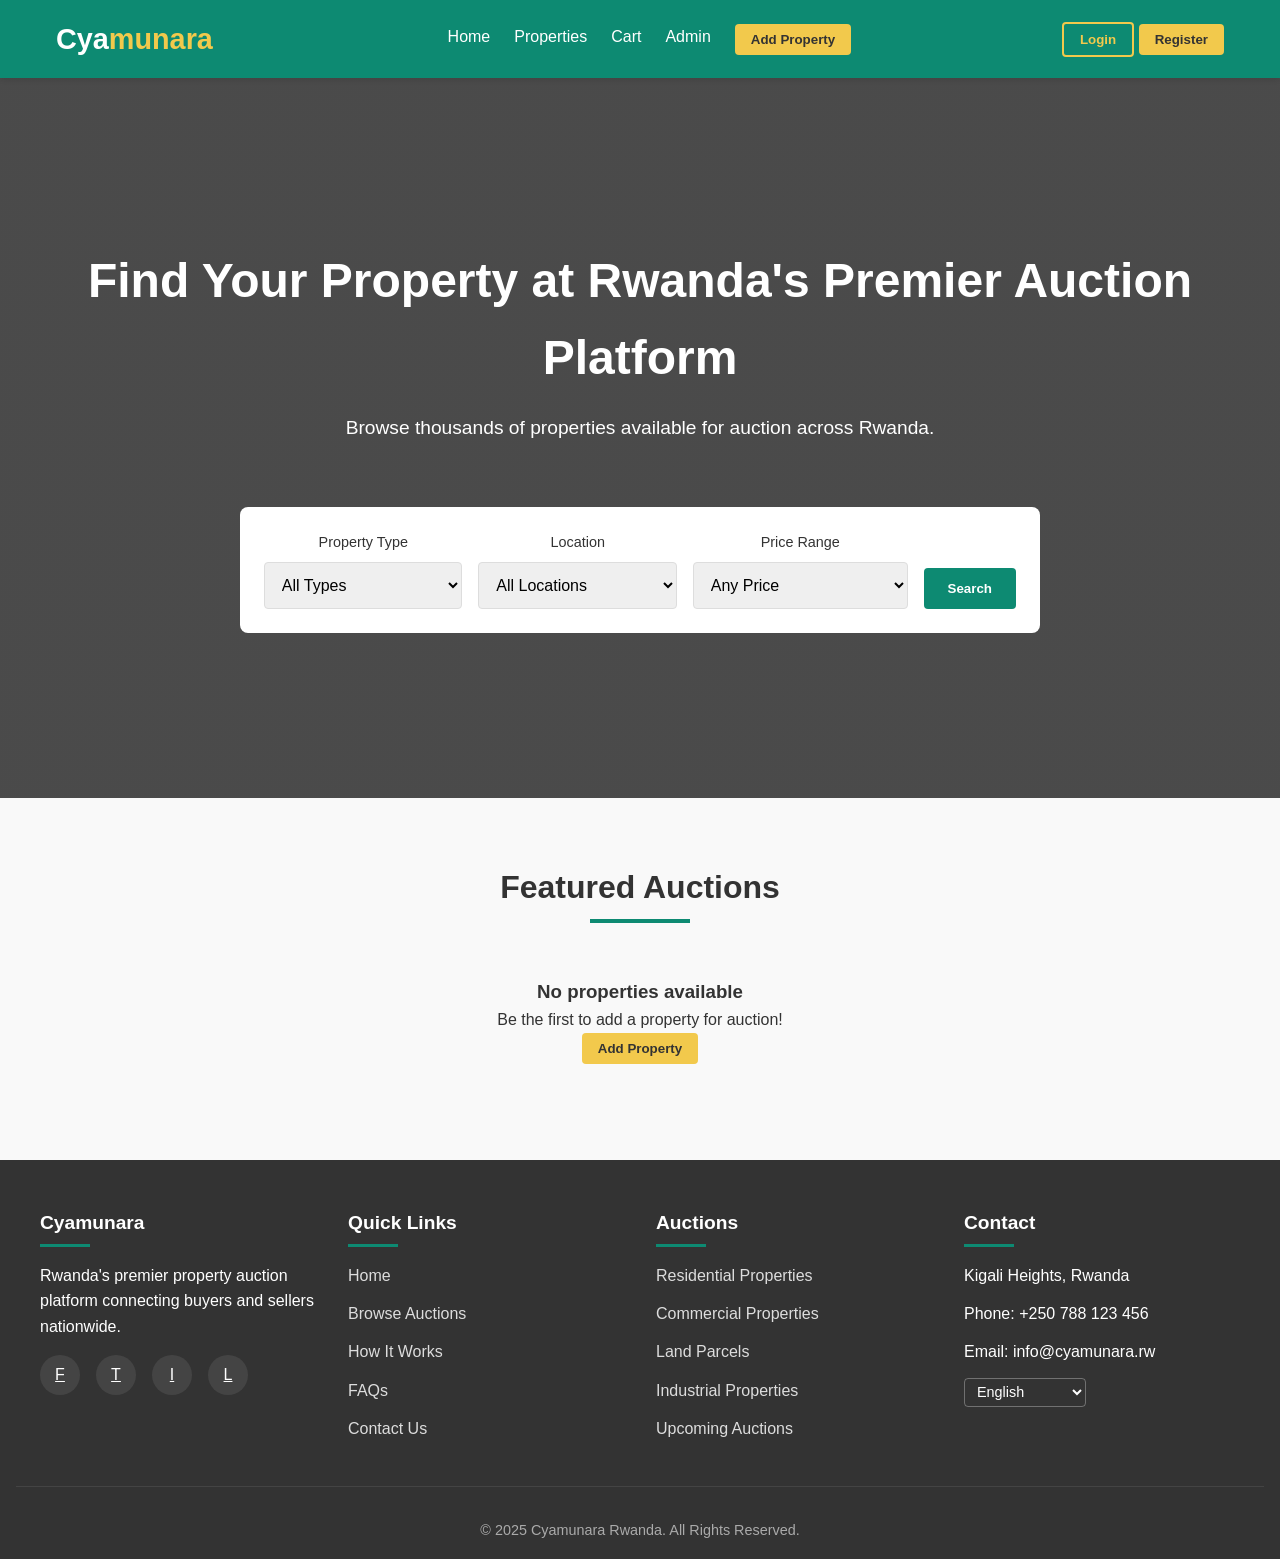
==== index.html @ b7035374 "Add files via upload" ====
<!DOCTYPE html>
<html lang="en">
<head>
    <meta charset="UTF-8">
    <meta name="viewport" content="width=device-width, initial-scale=1.0">
    <title>Cyamunara Rwanda - Property Auction Platform</title>
    <style>
        :root {
            --primary-color: #0D8A72;
            --secondary-color: #F2C94C;
            --dark-color: #333333;
            --light-color: #F9F9F9;
            --accent-color: #D63447;
        }

        * {
            margin: 0;
            padding: 0;
            box-sizing: border-box;
            font-family: 'Segoe UI', Tahoma, Geneva, Verdana, sans-serif;
        }

        body {
            background-color: var(--light-color);
            color: var(--dark-color);
            line-height: 1.6;
        }

        header {
            background-color: var(--primary-color);
            color: white;
            padding: 1rem;
            position: sticky;
            top: 0;
            z-index: 100;
            box-shadow: 0 2px 5px rgba(0,0,0,0.1);
        }

        .navbar {
            display: flex;
            justify-content: space-between;
            align-items: center;
            max-width: 1200px;
            margin: 0 auto;
            padding: 0 1rem;
        }

        .logo {
            font-size: 1.8rem;
            font-weight: bold;
            color: white;
            text-decoration: none;
            display: flex;
            align-items: center;
        }

        .logo span {
            color: var(--secondary-color);
        }

        .nav-links {
            display: flex;
            list-style: none;
        }

        .nav-links li {
            margin-left: 1.5rem;
        }

        .nav-links a {
            color: white;
            text-decoration: none;
            font-weight: 500;
            transition: color 0.3s;
        }

        .nav-links a:hover {
            color: var(--secondary-color);
        }

        .btn {
            background-color: var(--secondary-color);
            color: var(--dark-color);
            padding: 0.5rem 1rem;
            border: none;
            border-radius: 4px;
            cursor: pointer;
            font-weight: bold;
            transition: all 0.3s;
        }

        .btn:hover {
            background-color: #e0b93e;
            transform: translateY(-2px);
        }

        .btn-outline {
            background: transparent;
            border: 2px solid var(--secondary-color);
            color: var(--secondary-color);
        }

        .btn-outline:hover {
            background-color: var(--secondary-color);
            color: var(--dark-color);
        }

        .hero {
            background: linear-gradient(rgba(0,0,0,0.7), rgba(0,0,0,0.7)),
                        url('/api/placeholder/1200/600') no-repeat center center/cover;
            height: 80vh;
            display: flex;
            flex-direction: column;
            align-items: center;
            justify-content: center;
            text-align: center;
            color: white;
            padding: 0 1rem;
        }

        .hero h1 {
            font-size: 3rem;
            margin-bottom: 1rem;
        }

        .hero p {
            font-size: 1.2rem;
            max-width: 700px;
            margin-bottom: 2rem;
        }

        .search-container {
            background-color: white;
            padding: 1.5rem;
            border-radius: 8px;
            width: 100%;
            max-width: 800px;
            margin-top: 2rem;
        }

        .search-form {
            display: grid;
            grid-template-columns: 1fr 1fr 1fr auto;
            gap: 1rem;
        }

        .form-group {
            display: flex;
            flex-direction: column;
        }

        .form-group label {
            font-size: 0.9rem;
            margin-bottom: 0.5rem;
            color: var(--dark-color);
            font-weight: 500;
        }

        .form-group select, .form-group input, .form-group textarea {
            padding: 0.8rem;
            border: 1px solid #ddd;
            border-radius: 4px;
            font-size: 1rem;
        }

        .search-btn {
            align-self: flex-end;
            padding: 0.8rem 1.5rem;
            background-color: var(--primary-color);
            color: white;
        }

        .search-btn:hover {
            background-color: #096b59;
        }

        .featured {
            padding: 4rem 1rem;
            max-width: 1200px;
            margin: 0 auto;
        }

        .section-title {
            text-align: center;
            margin-bottom: 2rem;
            position: relative;
            font-size: 2rem;
        }

        .section-title::after {
            content: '';
            position: absolute;
            bottom: -10px;
            left: 50%;
            transform: translateX(-50%);
            width: 100px;
            height: 4px;
            background-color: var(--primary-color);
        }

        .properties {
            display: grid;
            grid-template-columns: repeat(auto-fill, minmax(300px, 1fr));
            gap: 2rem;
            margin-top: 2rem;
        }

        .property-card {
            background-color: white;
            border-radius: 8px;
            overflow: hidden;
            box-shadow: 0 4px 8px rgba(0,0,0,0.1);
            transition: transform 0.3s;
        }

        .property-card:hover {
            transform: translateY(-5px);
        }

        .property-card img {
            width: 100%;
            height: 200px;
            object-fit: cover;
        }

        .property-info {
            padding: 1.5rem;
        }

        .property-info h3 {
            margin-bottom: 0.5rem;
            color: var(--dark-color);
        }

        .property-info .price {
            color: var(--primary-color);
            font-size: 1.2rem;
            font-weight: bold;
            margin-bottom: 0.5rem;
        }

        .property-info .location {
            color: #666;
            margin-bottom: 1rem;
        }

        .property-info .description {
            color: #444;
            margin-bottom: 1rem;
            display: -webkit-box;
            -webkit-line-clamps: 3;
            -webkit-box-orient: vertical;
            overflow: hidden;
        }

        .property-footer {
            display: flex;
            gap: 1rem;
            margin-top: 1rem;
        }

        .property-footer .btn {
            flex: 1;
        }

        .how-it-works {
            background-color: #f0f8f5;
            padding: 4rem 1rem;
        }

        .how-it-works-container {
            max-width: 1200px;
            margin: 0 auto;
        }

        .steps {
            display: grid;
            grid-template-columns: repeat(auto-fit, minmax(250px, 1fr));
            gap: 2rem;
            margin-top: 3rem;
        }

        .step {
            text-align: center;
            padding: 2rem;
            background-color: white;
            border-radius: 8px;
            box-shadow: 0 4px 8px rgba(0,0,0,0.05);
        }

        .step-icon {
            width: 80px;
            height: 80px;
            background-color: var(--primary-color);
            color: white;
            display: flex;
            align-items: center;
            justify-content: center;
            border-radius: 50%;
            margin: 0 auto 1.5rem;
            font-size: 2rem;
        }

        .step h3 {
            margin-bottom: 1rem;
        }

        .testimonials {
            padding: 4rem 1rem;
            max-width: 1200px;
            margin: 0 auto;
        }

        .testimonial-grid {
            display: grid;
            grid-template-columns: repeat(auto-fit, minmax(300px, 1fr));
            gap: 2rem;
        }

        .testimonial-card {
            background-color: white;
            padding: 2rem;
            border-radius: 8px;
            box-shadow: 0 4px 8px rgba(0,0,0,0.1);
            position: relative;
        }

        .testimonial-card::before {
            content: '"';
            position: absolute;
            top: 10px;
            left: 20px;
            font-size: 4rem;
            color: #f0f0f0;
            font-family: Georgia, serif;
            z-index: 0;
        }

        .testimonial-text {
            position: relative;
            z-index: 1;
            margin-bottom: 1.5rem;
            font-style: italic;
        }

        .testimonial-author {
            display: flex;
            align-items: center;
        }

        .author-img {
            width: 50px;
            height: 50px;
            border-radius: 50%;
            overflow: hidden;
            margin-right: 1rem;
        }

        .author-img img {
            width: 100%;
            height: 100%;
            object-fit: cover;
        }

        .author-info h4 {
            margin-bottom: 0.2rem;
        }

        .author-info p {
            color: #777;
            font-size: 0.9rem;
        }

        .cta {
            background-color: var(--primary-color);
            color: white;
            padding: 4rem 1rem;
            text-align: center;
        }

        .cta-container {
            max-width: 800px;
            margin: 0 auto;
        }

        .cta h2 {
            font-size: 2.5rem;
            margin-bottom: 1.5rem;
        }

        .cta p {
            margin-bottom: 2rem;
            font-size: 1.2rem;
        }

        .cta-buttons {
            display: flex;
            justify-content: center;
            gap: 1rem;
        }

        .btn-large {
            padding: 1rem 2rem;
            font-size: 1.1rem;
        }

        footer {
            background-color: var(--dark-color);
            color: white;
            padding: 3rem 1rem 1rem;
        }

        .footer-container {
            max-width: 1200px;
            margin: 0 auto;
            display: grid;
            grid-template-columns: repeat(auto-fit, minmax(200px, 1fr));
            gap: 2rem;
        }

        .footer-column h3 {
            margin-bottom: 1.5rem;
            font-size: 1.2rem;
            position: relative;
        }

        .footer-column h3::after {
            content: '';
            position: absolute;
            bottom: -8px;
            left: 0;
            width: 50px;
            height: 3px;
            background-color: var(--primary-color);
        }

        .footer-column ul {
            list-style: none;
        }

        .footer-column ul li {
            margin-bottom: 0.8rem;
        }

        .footer-column ul li a {
            color: #ddd;
            text-decoration: none;
            transition: color 0.3s;
        }

        .footer-column ul li a:hover {
            color: var(--secondary-color);
        }

        .social-links {
            display: flex;
            gap: 1rem;
            margin-top: 1rem;
        }

        .social-links a {
            display: inline-block;
            width: 40px;
            height: 40px;
            background-color: #444;
            border-radius: 50%;
            color: white;
            display: flex;
            align-items: center;
            justify-content: center;
            transition: background-color 0.3s, transform 0.3s;
        }

        .social-links a:hover {
            background-color: var(--primary-color);
            transform: translateY(-3px);
        }

        .copyright {
            text-align: center;
            padding-top: 2rem;
            margin-top: 2rem;
            border-top: 1px solid #444;
            font-size: 0.9rem;
            color: #aaa;
        }

        /* Language Switcher */
        .language-switcher {
            display: flex;
            align-items: center;
        }

        .language-switcher select {
            background-color: transparent;
            color: white;
            border: 1px solid rgba(255, 255, 255, 0.3);
            padding: 0.3rem 0.5rem;
            border-radius: 4px;
            font-size: 0.9rem;
        }

        .language-switcher select option {
            background-color: var(--dark-color);
        }

        /* Modal Styles */
        .modal {
            display: none; /* Hide by default */
            position: fixed;
            top: 0;
            left: 0;
            width: 100%;
            height: 100%;
            background-color: rgba(0, 0, 0, 0.5);
            z-index: 1000;
            justify-content: center;
            align-items: center;
        }

        .modal-content {
            background-color: white;
            padding: 2rem;
            border-radius: 8px;
            width: 100%;
            max-width: 500px;
            position: relative;
        }

        .close-modal {
            position: absolute;
            top: 20px;
            right: 20px;
            font-size: 1.5rem;
            cursor: pointer;
            color: #777;
            transition: color 0.3s;
        }

        .close-modal:hover {
            color: var(--dark-color);
        }

        /* Responsive */
        @media (max-width: 768px) {
            .search-form {
                grid-template-columns: 1fr;
            }

            .hero h1 {
                font-size: 2.2rem;
            }

            .nav-links {
                display: none;
            }

            .mobile-menu-btn {
                display: block;
                background: none;
                border: none;
                color: white;
                font-size: 1.5rem;
                cursor: pointer;
            }

            .cta-buttons {
                flex-direction: column;
            }
        }

        /* Mobile Menu Button */
        .mobile-menu-btn {
            display: none;
        }
    </style>
</head>
<body>
    <header>
        <nav class="navbar">
            <a href="index.html" class="logo">Cya<span>munara</span></a>
            <ul class="nav-links">
                <li><a href="index.html">Home</a></li>
                <li><a href="#featured">Properties</a></li>
                <li><a href="cart.html">Cart</a></li>
                <li><a href="admin.html">Admin</a></li>
                <li><button class="btn" onclick="openModal('add-product-modal')">Add Property</button></li>
            </ul>
            <div class="auth-btns">
                <button class="btn btn-outline" onclick="openModal('login-modal')">Login</button>
                <button class="btn" onclick="openModal('register-modal')">Register</button>
            </div>
            <button class="mobile-menu-btn">☰</button>
        </nav>
    </header>

    <section class="hero">
        <h1>Find Your Property at Rwanda's Premier Auction Platform</h1>
        <p>Browse thousands of properties available for auction across Rwanda.</p>
        <div class="search-container">
            <form class="search-form" id="search-form" onsubmit="return handleSearch(event);">
                <div class="form-group">
                    <label for="property-type">Property Type</label>
                    <select id="property-type">
                        <option value="">All Types</option>
                        <option value="residential">Residential</option>
                        <option value="commercial">Commercial</option>
                        <option value="land">Land</option>
                        <option value="industrial">Industrial</option>
                    </select>
                </div>
                <div class="form-group">
                    <label for="location">Location</label>
                    <select id="location">
                        <option value="">All Locations</option>
                        <option value="kigali">Kigali</option>
                        <option value="eastern">Eastern Province</option>
                        <option value="western">Western Province</option>
                        <option value="northern">Northern Province</option>
                        <option value="southern">Southern Province</option>
                    </select>
                </div>
                <div class="form-group">
                    <label for="price-range">Price Range</label>
                    <select id="price-range">
                        <option value="">Any Price</option>
                        <option value="0-10000000">Up to 10,000,000 RWF</option>
                        <option value="10000000-50000000">10-50 Million RWF</option>
                        <option value="50000000-100000000">50-100 Million RWF</option>
                        <option value="100000000+">Above 100 Million RWF</option>
                    </select>
                </div>
                <button type="submit" class="btn search-btn">Search</button>
            </form>
        </div>
    </section>

    <!-- Modal for Login -->
    <div id="login-modal" class="modal">
        <div class="modal-content">
            <span class="close-modal" onclick="closeModal('login-modal')">×</span>
            <h2>Login</h2>
            <form class="auth-form">
                <div class="form-group">
                    <label for="login-email">Email</label>
                    <input type="email" id="login-email" required>
                </div>
                <div class="form-group">
                    <label for="login-password">Password</label>
                    <input type="password" id="login-password" required>
                </div>
                <button type="submit" class="btn">Login</button>
            </form>
        </div>
    </div>

    <!-- Modal for Register -->
    <div id="register-modal" class="modal">
        <div class="modal-content">
            <span class="close-modal" onclick="closeModal('register-modal')">×</span>
            <h2>Register</h2>
            <form class="auth-form">
                <div class="form-group">
                    <label for="register-name">Name</label>
                    <input type="text" id="register-name" required>
                </div>
                <div class="form-group">
                    <label for="register-email">Email</label>
                    <input type="email" id="register-email" required>
                </div>
                <div class="form-group">
                    <label for="register-password">Password</label>
                    <input type="password" id="register-password" required>
                </div>
                <button type="submit" class="btn">Register</button>
            </form>
        </div>
    </div>

    <!-- Modal for Adding Product -->
    <div id="add-product-modal" class="modal">
        <div class="modal-content">
            <span class="close-modal" onclick="closeModal('add-product-modal')">×</span>
            <h2>Add Your Property</h2>
            <form id="add-product-form" onsubmit="return handleAddProduct(event);">
                <div class="form-group">
                    <label for="product-title">Title</label>
                    <input type="text" id="product-title" required>
                </div>
                <div class="form-group">
                    <label for="product-description">Description</label>
                    <textarea id="product-description" required></textarea>
                </div>
                <div class="form-group">
                    <label for="product-price">Price</label>
                    <input type="number" id="product-price" required min="0">
                </div>
                <div class="form-group">
                    <label for="product-type">Property Type</label>
                    <select id="product-type">
                        <option value="residential">Residential</option>
                        <option value="commercial">Commercial</option>
                        <option value="land">Land</option>
                        <option value="industrial">Industrial</option>
                    </select>
                </div>
                <button type="submit" class="btn">Submit Property</button>
            </form>
        </div>
    </div>

    <section class="featured">
        <h2 class="section-title">Featured Auctions</h2>
        <div class="properties" id="properties-container">
            <!-- Product cards will be added here dynamically -->
        </div>
    </section>

    <footer>
        <div class="footer-container">
            <div class="footer-column">
                <h3>Cyamunara</h3>
                <p>Rwanda's premier property auction platform connecting buyers and sellers nationwide.</p>
                <div class="social-links">
                    <a href="#">F</a>
                    <a href="#">T</a>
                    <a href="#">I</a>
                    <a href="#">L</a>
                </div>
            </div>

            <div class="footer-column">
                <h3>Quick Links</h3>
                <ul>
                    <li><a href="#">Home</a></li>
                    <li><a href="#">Browse Auctions</a></li>
                    <li><a href="#">How It Works</a></li>
                    <li><a href="#">FAQs</a></li>
                    <li><a href="#">Contact Us</a></li>
                </ul>
            </div>

            <div class="footer-column">
                <h3>Auctions</h3>
                <ul>
                    <li><a href="#">Residential Properties</a></li>
                    <li><a href="#">Commercial Properties</a></li>
                    <li><a href="#">Land Parcels</a></li>
                    <li><a href="#">Industrial Properties</a></li>
                    <li><a href="#">Upcoming Auctions</a></li>
                </ul>
            </div>

            <div class="footer-column">
                <h3>Contact</h3>
                <ul>
                    <li>Kigali Heights, Rwanda</li>
                    <li>Phone: +250 788 123 456</li>
                    <li>Email: info@cyamunara.rw</li>
                </ul>
                <div class="language-switcher">
                    <select onchange="translate(this.value);">
                        <option value="en">English</option>
                        <option value="rw">Kinyarwanda</option>
                        <option value="fr">French</option>
                    </select>
                </div>
            </div>
        </div>

        <div class="copyright">
            &copy; 2025 Cyamunara Rwanda. All Rights Reserved.
        </div>
    </footer>

    <script>
        function translate(language) {
            const translations = {
                en: {
                    welcome: "Welcome to Cyamunara",
                    search: "Search",
                },
                rw: {
                    welcome: "Murakaza neza kuri Cyamunara",
                    search: "Shakisha",
                },
                fr: {
                    welcome: "Bienvenue à Cyamunara",
                    search: "Rechercher",
                }
            };

            // Example of translating elements on the homepage
            document.querySelector('h1').textContent = translations[language].welcome || "Welcome to Cyamunara";
            // Add translations for other elements as needed
        }

        function handleSearch(event) {
            event.preventDefault(); // prevent form submission
            const propertyType = document.getElementById('property-type').value;
            const location = document.getElementById('location').value;
            const priceRange = document.getElementById('price-range').value;
            // Implement search logic (e.g., AJAX call to fetch filtered properties)
            console.log(`Searching for ${propertyType}, ${location}, ${priceRange}`);
        }

        function handleAddProduct(event) {
            event.preventDefault(); // prevent form submission
            const title = document.getElementById('product-title').value;
            const description = document.getElementById('product-description').value;
            const price = document.getElementById('product-price').value;
            const type = document.getElementById('product-type').value;
            // Implement logic to add the product (e.g., AJAX call)
            console.log(`Adding product: ${title}, ${description}, ${price}, ${type}`);
        }

        function openModal(modalId) {
            document.getElementById(modalId).style.display = 'flex';
        }

        function closeModal(modalId) {
            document.getElementById(modalId).style.display = 'none';
        }

        // Sample event listener for mobile menu toggle
        document.querySelector('.mobile-menu-btn').addEventListener('click', function () {
            const navLinks = document.querySelector('.nav-links');
            navLinks.style.display = navLinks.style.display === 'flex' ? 'none' : 'flex';
        });

        // Load and display products
        function loadProducts() {
            const products = JSON.parse(localStorage.getItem('cyamunaraProducts')) || [];
            const propertiesContainer = document.querySelector('.properties');
            
            if (!propertiesContainer) return;
            
            propertiesContainer.innerHTML = ''; // Clear existing content
            
            if (products.length === 0) {
                propertiesContainer.innerHTML = `
                    <div style="grid-column: 1/-1; text-align: center; padding: 2rem;">
                        <h3>No properties available</h3>
                        <p>Be the first to add a property for auction!</p>
                        <button class="btn" onclick="window.location.href='productadd.html'">Add Property</button>
                    </div>
                `;
                return;
            }

            products.forEach(product => {
                const card = document.createElement('div');
                card.className = 'property-card';
                
                // Use the first image from the product's images array, or a placeholder
                const imageUrl = product.images && product.images.length > 0 ? 
                    product.images[0] : '/api/placeholder/400/300';
                
                // Create a safe product object for JSON stringification
                const safeProduct = {
                    id: product.id,
                    title: product.title || 'Untitled Property',
                    description: product.description || 'No description available',
                    price: product.startingPrice || 0,
                    image: imageUrl,
                    location: `${product.district || ''}, ${product.province || ''}`,
                    startingPrice: product.startingPrice || 0
                };
                
                card.innerHTML = `
                    <img src="${imageUrl}" alt="${safeProduct.title}">
                    <div class="property-info">
                        <h3>${safeProduct.title}</h3>
                        <p class="price">RWF ${parseFloat(safeProduct.price).toLocaleString()}</p>
                        <p class="location">${safeProduct.location}</p>
                        <p class="description">${safeProduct.description}</p>
                        <div class="property-footer">
                            <button class="btn" onclick='buyProduct(${JSON.stringify(safeProduct)})'>Buy Now</button>
                            <button class="btn btn-outline" onclick='addToCart(${JSON.stringify(safeProduct)})'>Add to Cart</button>
                        </div>
                    </div>
                `;
                
                propertiesContainer.appendChild(card);
            });
        }

        function buyProduct(product) {
            // Prepare product data for buy page
            const buyProduct = {
                id: product.id,
                title: product.title,
                description: product.description,
                price: product.startingPrice,
                image: product.image,
                location: product.location
            };
            
            // Store the selected product
            localStorage.setItem('selectedProduct', JSON.stringify(buyProduct));
            
            // Redirect to buy page
            window.location.href = 'buy.html';
        }

        function addToCart(product) {
            // Get existing cart
            let cart = JSON.parse(localStorage.getItem('cart')) || [];
            
            // Check if product already in cart
            if (!cart.some(item => item.id === product.id)) {
                cart.push(product);
                localStorage.setItem('cart', JSON.stringify(cart));
                alert('Product added to cart! Click the Cart link to view your items.');
            } else {
                alert('This product is already in your cart!');
            }
        }

        // Load products when page loads
        document.addEventListener('DOMContentLoaded', loadProducts);
    </script>
</body>
</html>
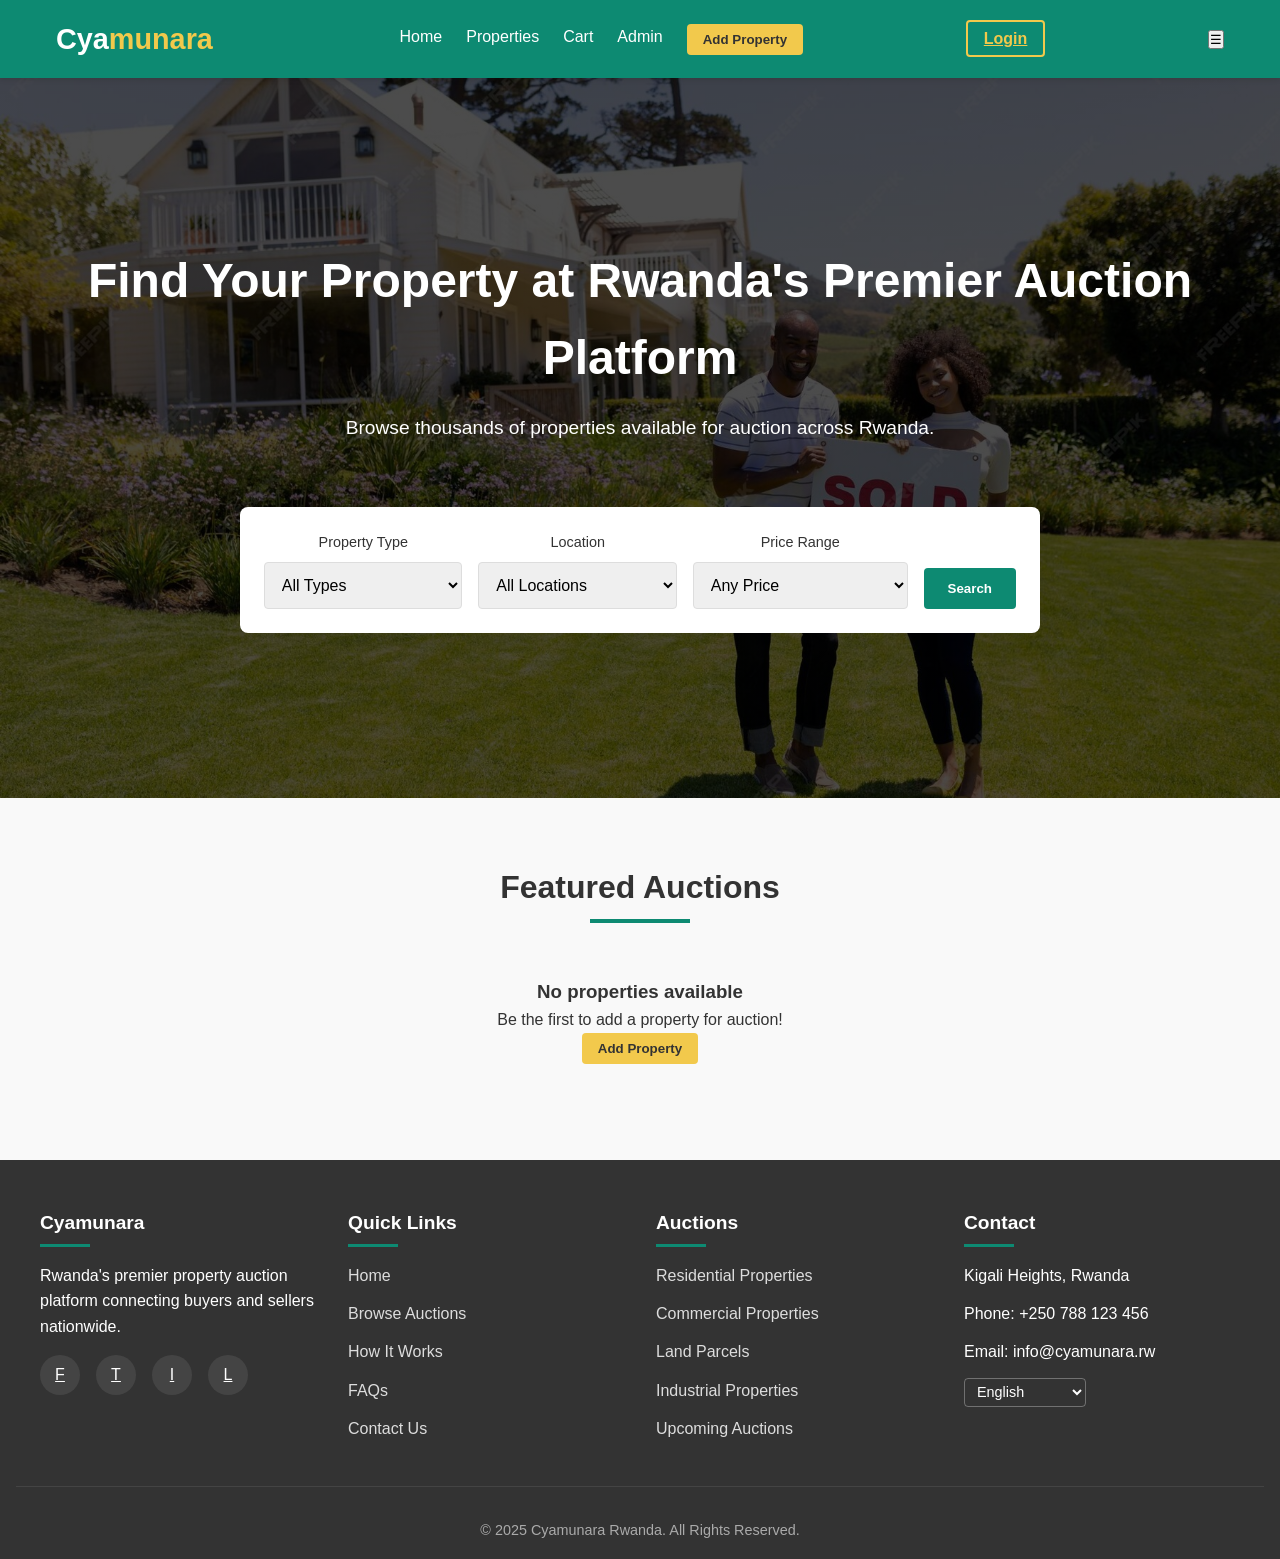
==== commit a917332e: "Add files via upload" ====
--- a/index.html
+++ b/index.html
@@ -107,7 +107,7 @@
 
         .hero {
             background: linear-gradient(rgba(0,0,0,0.7), rgba(0,0,0,0.7)),
-                        url('/api/placeholder/1200/600') no-repeat center center/cover;
+                        url('place.jpg') no-repeat center center/cover;
             height: 80vh;
             display: flex;
             flex-direction: column;
@@ -542,19 +542,21 @@
         }
 
         /* Responsive */
-        @media (max-width: 768px) {
+        @media screen and (max-width: 992px) {
             .search-form {
-                grid-template-columns: 1fr;
+                grid-template-columns: 1fr 1fr;
+            }
+
+            .properties {
+                grid-template-columns: repeat(2, 1fr);
             }
 
             .hero h1 {
-                font-size: 2.2rem;
-            }
-
-            .nav-links {
-                display: none;
-            }
-
+                font-size: 2.5rem;
+            }
+        }
+
+        @media screen and (max-width: 768px) {
             .mobile-menu-btn {
                 display: block;
                 background: none;
@@ -564,14 +566,104 @@
                 cursor: pointer;
             }
 
-            .cta-buttons {
+            .nav-links {
+                display: none;
+                position: absolute;
+                top: 100%;
+                left: 0;
+                right: 0;
                 flex-direction: column;
-            }
-        }
-
-        /* Mobile Menu Button */
-        .mobile-menu-btn {
-            display: none;
+                background-color: var(--primary-color);
+                padding: 1rem;
+                box-shadow: 0 2px 5px rgba(0,0,0,0.1);
+            }
+
+            .nav-links.active {
+                display: flex;
+            }
+
+            .nav-links li {
+                margin: 0.5rem 0;
+            }
+
+            .auth-btns {
+                display: flex;
+                gap: 0.5rem;
+            }
+
+            .hero {
+                height: auto;
+                padding: 4rem 1rem;
+            }
+
+            .hero h1 {
+                font-size: 2rem;
+            }
+
+            .hero p {
+                font-size: 1rem;
+            }
+
+            .search-form {
+                grid-template-columns: 1fr;
+            }
+
+            .properties {
+                grid-template-columns: 1fr;
+                padding: 1rem;
+            }
+
+            .property-card {
+                margin-bottom: 1.5rem;
+            }
+
+            .footer {
+                grid-template-columns: 1fr;
+                text-align: center;
+                gap: 2rem;
+            }
+
+            .footer-column {
+                padding: 0 1rem;
+            }
+
+            .modal-content {
+                width: 95%;
+                margin: 20px auto;
+                padding: 1rem;
+            }
+        }
+
+        @media screen and (max-width: 480px) {
+            .navbar {
+                padding: 0.5rem;
+            }
+
+            .logo {
+                font-size: 1.5rem;
+            }
+
+            .auth-btns {
+                flex-direction: column;
+                gap: 0.5rem;
+            }
+
+            .btn {
+                width: 100%;
+                text-align: center;
+            }
+
+            .hero h1 {
+                font-size: 1.5rem;
+            }
+
+            .section-title {
+                font-size: 1.5rem;
+            }
+
+            .property-card {
+                margin: 0.5rem 0;
+            }
         }
     </style>
 </head>
@@ -587,8 +679,7 @@
                 <li><button class="btn" onclick="openModal('add-product-modal')">Add Property</button></li>
             </ul>
             <div class="auth-btns">
-                <button class="btn btn-outline" onclick="openModal('login-modal')">Login</button>
-                <button class="btn" onclick="openModal('register-modal')">Register</button>
+                <a href="login.html" class="btn btn-outline">Login</a>
             </div>
             <button class="mobile-menu-btn">☰</button>
         </nav>
@@ -635,26 +726,7 @@
         </div>
     </section>
 
-    <!-- Modal for Login -->
-    <div id="login-modal" class="modal">
-        <div class="modal-content">
-            <span class="close-modal" onclick="closeModal('login-modal')">×</span>
-            <h2>Login</h2>
-            <form class="auth-form">
-                <div class="form-group">
-                    <label for="login-email">Email</label>
-                    <input type="email" id="login-email" required>
-                </div>
-                <div class="form-group">
-                    <label for="login-password">Password</label>
-                    <input type="password" id="login-password" required>
-                </div>
-                <button type="submit" class="btn">Login</button>
-            </form>
-        </div>
-    </div>
-
-    <!-- Modal for Register -->
+    <!-- Modals -->
     <div id="register-modal" class="modal">
         <div class="modal-content">
             <span class="close-modal" onclick="closeModal('register-modal')">×</span>
@@ -822,10 +894,33 @@
             document.getElementById(modalId).style.display = 'none';
         }
 
-        // Sample event listener for mobile menu toggle
-        document.querySelector('.mobile-menu-btn').addEventListener('click', function () {
+        // Mobile menu functionality
+        document.querySelector('.mobile-menu-btn').addEventListener('click', function() {
             const navLinks = document.querySelector('.nav-links');
-            navLinks.style.display = navLinks.style.display === 'flex' ? 'none' : 'flex';
+            navLinks.classList.toggle('active');
+            this.innerHTML = navLinks.classList.contains('active') ? '×' : '☰';
+        });
+
+        // Close mobile menu when clicking outside
+        document.addEventListener('click', function(e) {
+            const navLinks = document.querySelector('.nav-links');
+            const mobileMenuBtn = document.querySelector('.mobile-menu-btn');
+            
+            if (!e.target.closest('.nav-links') && !e.target.closest('.mobile-menu-btn') && navLinks.classList.contains('active')) {
+                navLinks.classList.remove('active');
+                mobileMenuBtn.innerHTML = '☰';
+            }
+        });
+
+        // Close mobile menu when window is resized to desktop size
+        window.addEventListener('resize', function() {
+            const navLinks = document.querySelector('.nav-links');
+            const mobileMenuBtn = document.querySelector('.mobile-menu-btn');
+            
+            if (window.innerWidth > 768 && navLinks.classList.contains('active')) {
+                navLinks.classList.remove('active');
+                mobileMenuBtn.innerHTML = '☰';
+            }
         });
 
         // Load and display products
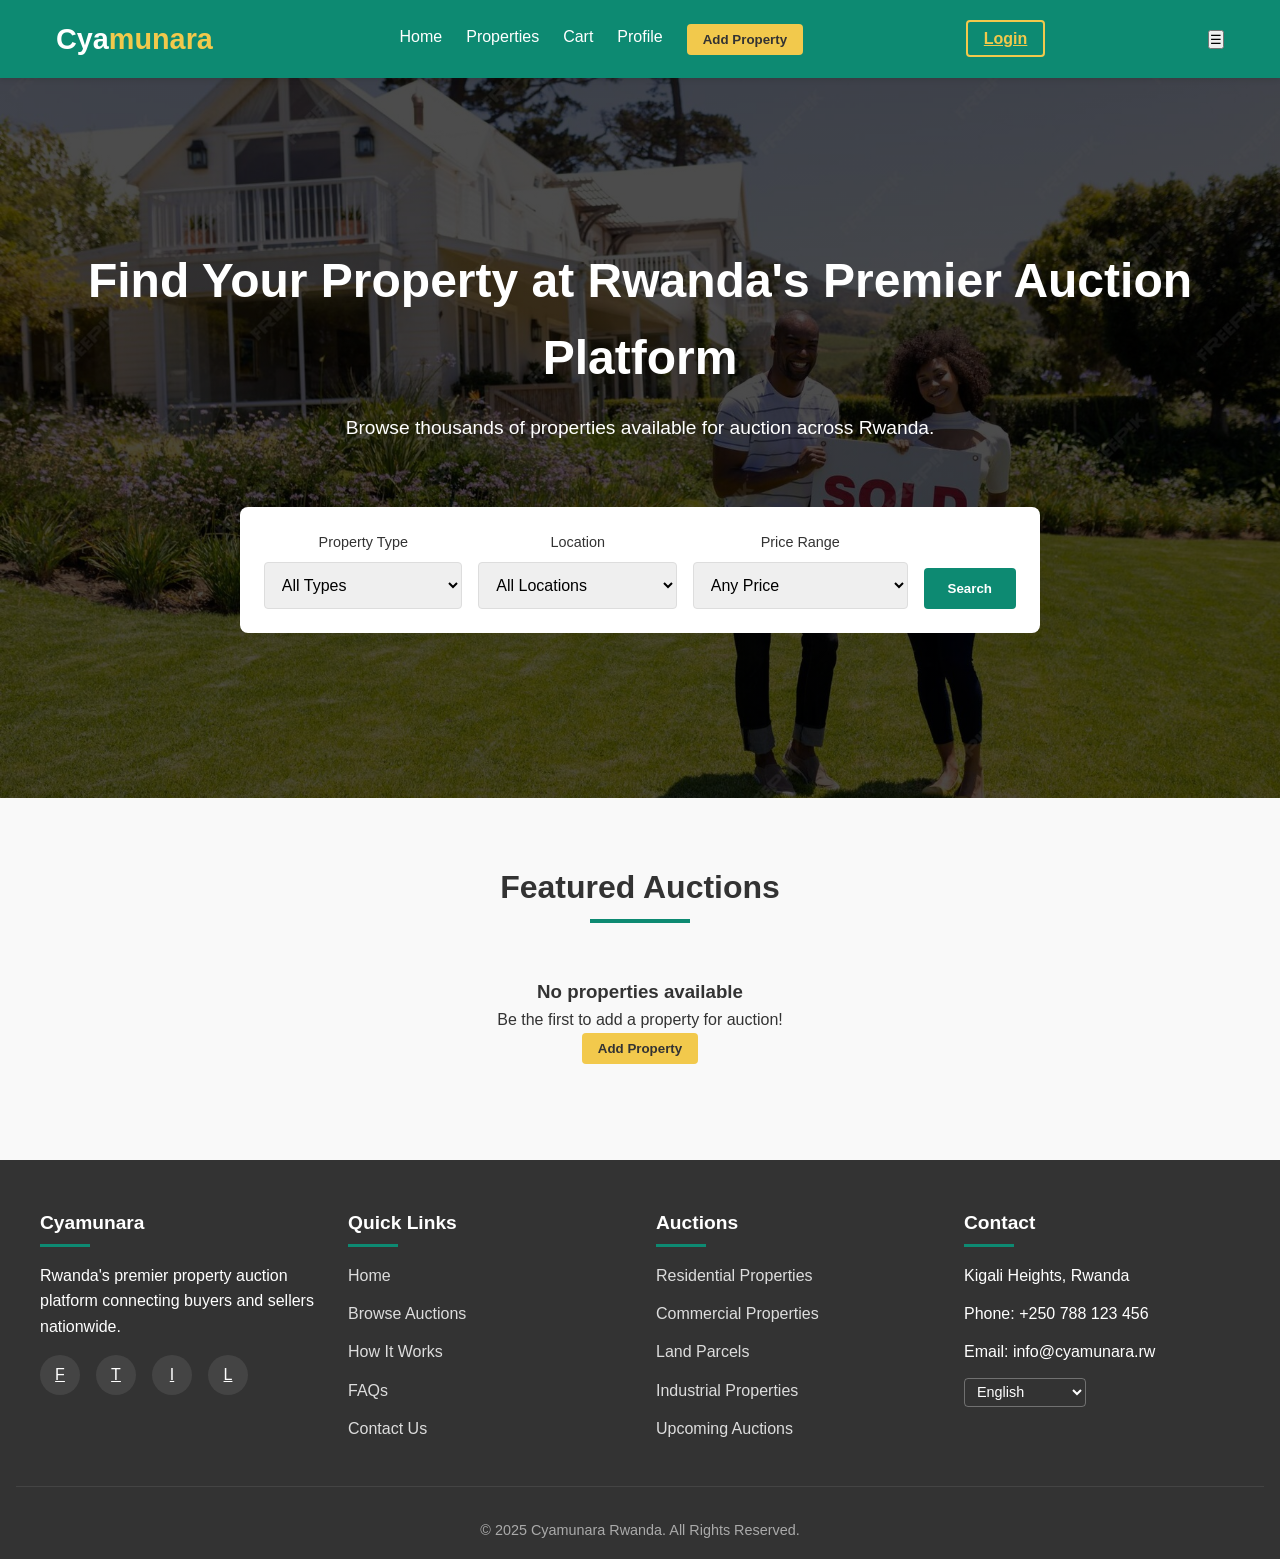
==== commit b2974adf: "Add files via upload true css" ====
--- a/index.html
+++ b/index.html
@@ -675,7 +675,7 @@
                 <li><a href="index.html">Home</a></li>
                 <li><a href="#featured">Properties</a></li>
                 <li><a href="cart.html">Cart</a></li>
-                <li><a href="admin.html">Admin</a></li>
+                <li><a href="profile2.html">Profile</a></li>
                 <li><button class="btn" onclick="openModal('add-product-modal')">Add Property</button></li>
             </ul>
             <div class="auth-btns">
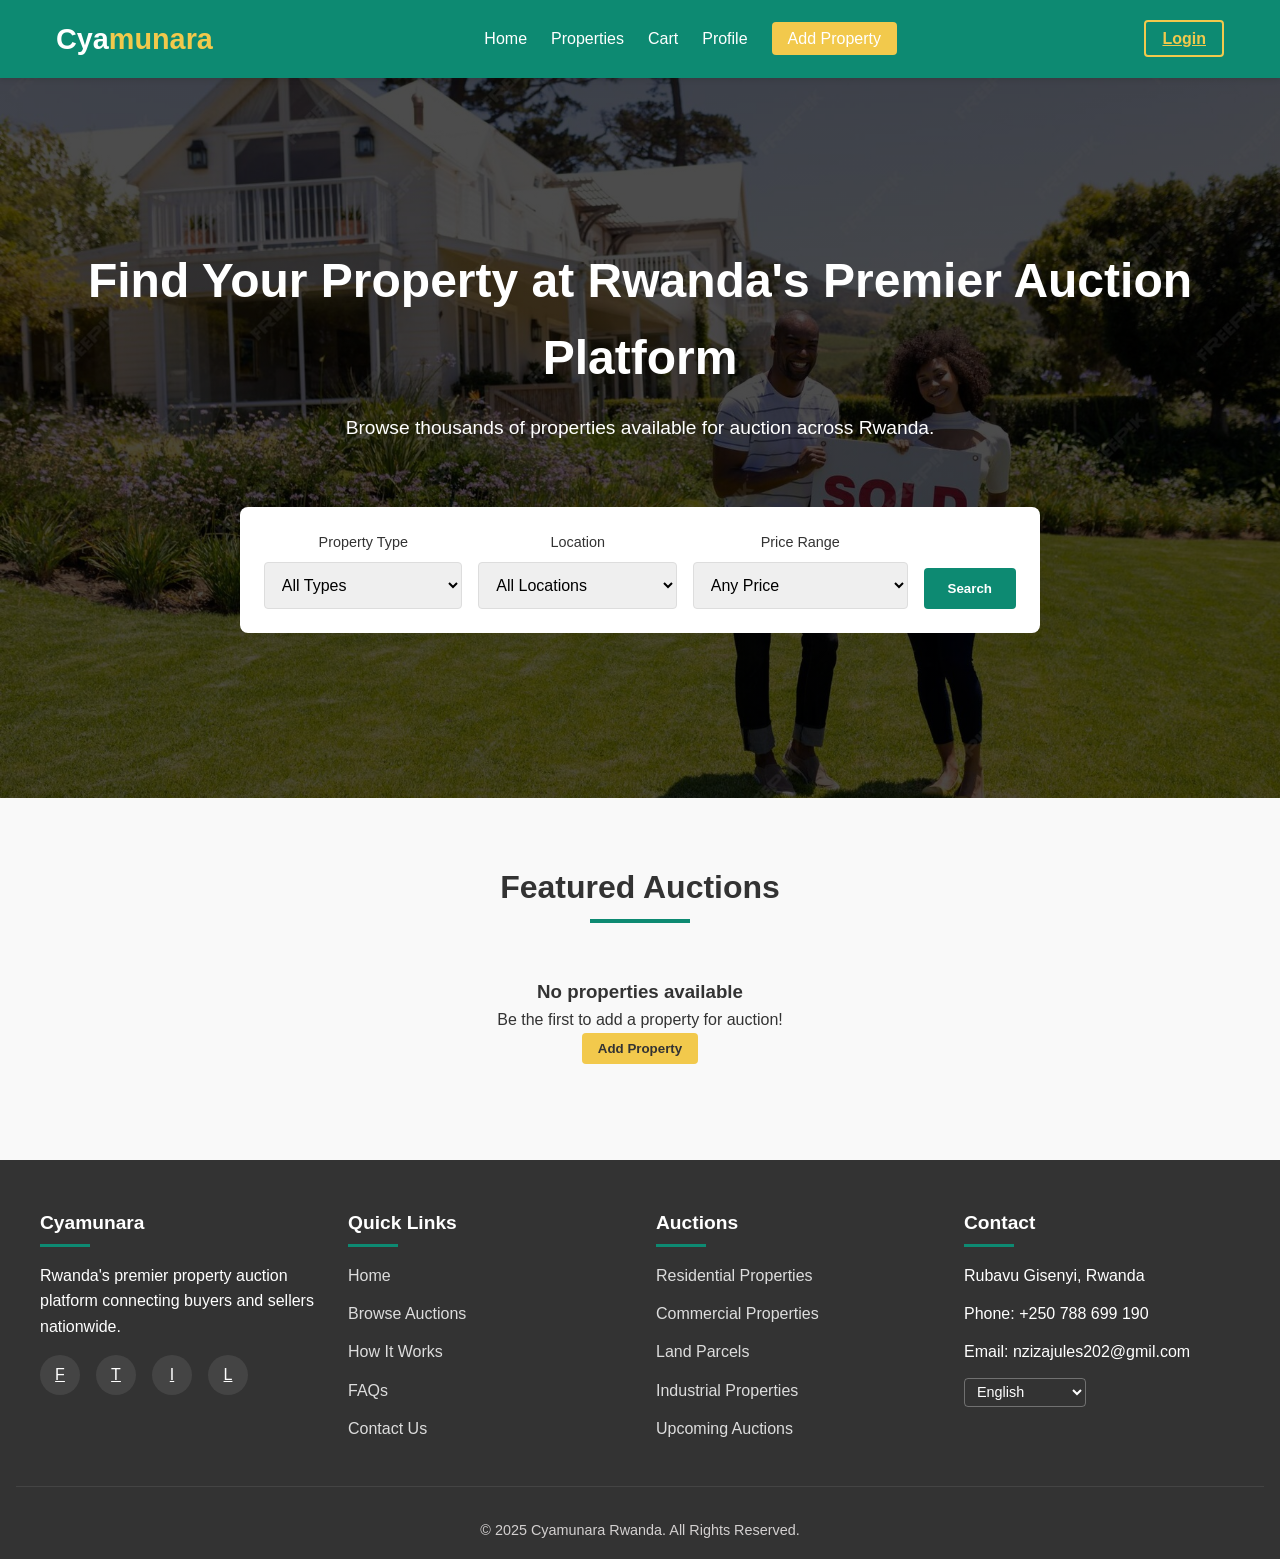
==== commit 2d3a3a32: "Add files via upload" ====
--- a/index.html
+++ b/index.html
@@ -4,6 +4,7 @@
     <meta charset="UTF-8">
     <meta name="viewport" content="width=device-width, initial-scale=1.0">
     <title>Cyamunara Rwanda - Property Auction Platform</title>
+    <link rel="icon" href="logocopy.png">
     <style>
         :root {
             --primary-color: #0D8A72;
@@ -68,14 +69,29 @@
         }
 
         .nav-links a {
+            position: relative;
             color: white;
             text-decoration: none;
             font-weight: 500;
             transition: color 0.3s;
         }
-
+        .nav-links a::after {
+            content: '';
+            position: absolute;
+            bottom: 0;
+            left: 0;
+            width: 0;
+            height: 2px;
+            background-color: var(--secondary-color);
+            transition: width 0.3s ease;
+        }
+        
+        .nav-links a:hover::after {
+            width: 100%;
+        }
         .nav-links a:hover {
-            color: var(--secondary-color);
+            width: 100%;
+            color: var(--accent-color);
         }
 
         .btn {
@@ -469,11 +485,24 @@
             align-items: center;
             justify-content: center;
             transition: background-color 0.3s, transform 0.3s;
+            animation: 2s up alternate-reverse infinite;
         }
 
         .social-links a:hover {
             background-color: var(--primary-color);
-            transform: translateY(-3px);
+            animation-play-state: paused;
+        }
+        li a:nth-child(1){animation-delay: 0.1s;}
+        li a:nth-child(2){animation-delay: 0.3s;}
+        li a:nth-child(3){animation-delay: 0.6s;}
+        li a:nth-child(4){animation-delay: 0.8s;}
+        @keyframes up{
+            from{
+                transform: translateY(10px);
+            }
+            to{
+                transform: translateY(-10px);
+            }
         }
 
         .copyright {
@@ -482,7 +511,7 @@
             margin-top: 2rem;
             border-top: 1px solid #444;
             font-size: 0.9rem;
-            color: #aaa;
+            color: #d3d0d0;
         }
 
         /* Language Switcher */
@@ -536,6 +565,9 @@
             color: #777;
             transition: color 0.3s;
         }
+        .mobile-menu-btn{
+            display: none;
+        }
 
         .close-modal:hover {
             color: var(--dark-color);
@@ -670,58 +702,58 @@
 <body>
     <header>
         <nav class="navbar">
-            <a href="index.html" class="logo">Cya<span>munara</span></a>
+            <a href="index.html" class="logo" draggable="true">Cya<span>munara</span></a>
             <ul class="nav-links">
-                <li><a href="index.html">Home</a></li>
-                <li><a href="#featured">Properties</a></li>
-                <li><a href="cart.html">Cart</a></li>
-                <li><a href="profile2.html">Profile</a></li>
-                <li><button class="btn" onclick="openModal('add-product-modal')">Add Property</button></li>
+                <li><a href="index.html" draggable="true">Home</a></li>
+                <li><a href="#featured" draggable="true">Properties</a></li>
+                <li><a href="cart.html" draggable="true">Cart</a></li>
+                <li><a href="profile2.html" draggable="true">Profile</a></li>
+                <li><a class="btn" href="productadd.html" draggable="true">Add Property</a></li>
             </ul>
-            <div class="auth-btns">
-                <a href="login.html" class="btn btn-outline">Login</a>
+            <div class="auth-btns" draggable="true">
+                <a href="login.html" class="btn btn-outline" draggable="true">Login</a>
             </div>
-            <button class="mobile-menu-btn">☰</button>
+            <button class="mobile-menu-btn" draggable="true">☰</button>
         </nav>
     </header>
 
     <section class="hero">
-        <h1>Find Your Property at Rwanda's Premier Auction Platform</h1>
-        <p>Browse thousands of properties available for auction across Rwanda.</p>
+        <h1 draggable="true">Find Your Property at Rwanda's Premier Auction Platform</h1>
+        <p draggable="true">Browse thousands of properties available for auction across Rwanda.</p>
         <div class="search-container">
             <form class="search-form" id="search-form" onsubmit="return handleSearch(event);">
                 <div class="form-group">
-                    <label for="property-type">Property Type</label>
+                    <label for="property-type" draggable="true">Property Type</label>
                     <select id="property-type">
-                        <option value="">All Types</option>
-                        <option value="residential">Residential</option>
-                        <option value="commercial">Commercial</option>
-                        <option value="land">Land</option>
-                        <option value="industrial">Industrial</option>
+                        <option value="" draggable="true">All Types</option>
+                        <option value="residential" draggable="true">Residential</option>
+                        <option value="commercial" draggable="true">Commercial</option>
+                        <option value="land" draggable="true">Land</option>
+                        <option value="industrial" draggable="true">Industrial</option>
                     </select>
                 </div>
                 <div class="form-group">
-                    <label for="location">Location</label>
-                    <select id="location">
-                        <option value="">All Locations</option>
-                        <option value="kigali">Kigali</option>
-                        <option value="eastern">Eastern Province</option>
-                        <option value="western">Western Province</option>
-                        <option value="northern">Northern Province</option>
-                        <option value="southern">Southern Province</option>
+                    <label for="location" draggable="true">Location</label>
+                    <select id="location" draggable="true">
+                        <option value="" draggable="true">All Locations</option>
+                        <option value="kigali" draggable="true">Kigali</option>
+                        <option value="eastern" draggable="true">Eastern Province</option>
+                        <option value="western" draggable="true">Western Province</option>
+                        <option value="northern" draggable="true">Northern Province</option>
+                        <option value="southern" draggable="true">Southern Province</option>
                     </select>
                 </div>
                 <div class="form-group">
-                    <label for="price-range">Price Range</label>
+                    <label for="price-range" draggable="true">Price Range</label>
                     <select id="price-range">
-                        <option value="">Any Price</option>
-                        <option value="0-10000000">Up to 10,000,000 RWF</option>
-                        <option value="10000000-50000000">10-50 Million RWF</option>
-                        <option value="50000000-100000000">50-100 Million RWF</option>
-                        <option value="100000000+">Above 100 Million RWF</option>
+                        <option value="" draggable="true">Any Price</option>
+                        <option value="0-10000000" draggable="true">Up to 10,000,000 RWF</option>
+                        <option value="10000000-50000000" draggable="true">10-50 Million RWF</option>
+                        <option value="50000000-100000000" draggable="true">50-100 Million RWF</option>
+                        <option value="100000000+" draggable="true">Above 100 Million RWF</option>
                     </select>
                 </div>
-                <button type="submit" class="btn search-btn">Search</button>
+                <button type="submit" class="btn search-btn" draggable="true">Search</button>
             </form>
         </div>
     </section>
@@ -730,7 +762,7 @@
     <div id="register-modal" class="modal">
         <div class="modal-content">
             <span class="close-modal" onclick="closeModal('register-modal')">×</span>
-            <h2>Register</h2>
+            <h2 draggable="true">Register</h2>
             <form class="auth-form">
                 <div class="form-group">
                     <label for="register-name">Name</label>
@@ -753,37 +785,37 @@
     <div id="add-product-modal" class="modal">
         <div class="modal-content">
             <span class="close-modal" onclick="closeModal('add-product-modal')">×</span>
-            <h2>Add Your Property</h2>
+            <h2 draggable="true">Add Your Property</h2>
             <form id="add-product-form" onsubmit="return handleAddProduct(event);">
                 <div class="form-group">
-                    <label for="product-title">Title</label>
+                    <label for="product-title" draggable="true">Title</label>
                     <input type="text" id="product-title" required>
                 </div>
                 <div class="form-group">
-                    <label for="product-description">Description</label>
+                    <label for="product-description" draggable="true">Description</label>
                     <textarea id="product-description" required></textarea>
                 </div>
                 <div class="form-group">
-                    <label for="product-price">Price</label>
+                    <label for="product-price" draggable="true">Price</label>
                     <input type="number" id="product-price" required min="0">
                 </div>
                 <div class="form-group">
-                    <label for="product-type">Property Type</label>
+                    <label for="product-type" draggable="true">Property Type</label>
                     <select id="product-type">
-                        <option value="residential">Residential</option>
-                        <option value="commercial">Commercial</option>
-                        <option value="land">Land</option>
-                        <option value="industrial">Industrial</option>
+                        <option value="residential" draggable="true">Residential</option>
+                        <option value="commercial" draggable="true">Commercial</option>
+                        <option value="land" draggable="true">Land</option>
+                        <option value="industrial" draggable="true">Industrial</option>
                     </select>
                 </div>
-                <button type="submit" class="btn">Submit Property</button>
+                <button type="submit" class="btn" draggable="true">Submit Property</button>
             </form>
         </div>
     </div>
 
     <section class="featured">
-        <h2 class="section-title">Featured Auctions</h2>
-        <div class="properties" id="properties-container">
+        <h2 class="section-title" draggable="true">Featured Auctions</h2>
+        <div class="properties" id="properties-container" draggable="true">
             <!-- Product cards will be added here dynamically -->
         </div>
     </section>
@@ -791,56 +823,56 @@
     <footer>
         <div class="footer-container">
             <div class="footer-column">
-                <h3>Cyamunara</h3>
-                <p>Rwanda's premier property auction platform connecting buyers and sellers nationwide.</p>
+                <h3 draggable="true">Cyamunara</h3>
+                <p draggable="true">Rwanda's premier property auction platform connecting buyers and sellers nationwide.</p>
                 <div class="social-links">
-                    <a href="#">F</a>
-                    <a href="#">T</a>
-                    <a href="#">I</a>
-                    <a href="#">L</a>
+                    <a href="#" draggable="true">F</a>
+                    <a href="#"draggable="true">T</a>
+                    <a href="#"draggable="true">I</a>
+                    <a href="#" draggable="true">L</a>
                 </div>
             </div>
 
             <div class="footer-column">
-                <h3>Quick Links</h3>
+                <h3 draggable="true">Quick Links</h3>
                 <ul>
-                    <li><a href="#">Home</a></li>
-                    <li><a href="#">Browse Auctions</a></li>
-                    <li><a href="#">How It Works</a></li>
-                    <li><a href="#">FAQs</a></li>
-                    <li><a href="#">Contact Us</a></li>
+                    <li><a href="#" draggable="true">Home</a></li>
+                    <li><a href="#" draggable="true">Browse Auctions</a></li>
+                    <li><a href="#" draggable="true">How It Works</a></li>
+                    <li><a href="#" draggable="true" >FAQs</a></li>
+                    <li><a href="#" draggable="true">Contact Us</a></li>
                 </ul>
             </div>
 
             <div class="footer-column">
-                <h3>Auctions</h3>
+                <h3 draggable="true">Auctions</h3>
                 <ul>
-                    <li><a href="#">Residential Properties</a></li>
-                    <li><a href="#">Commercial Properties</a></li>
-                    <li><a href="#">Land Parcels</a></li>
-                    <li><a href="#">Industrial Properties</a></li>
-                    <li><a href="#">Upcoming Auctions</a></li>
+                    <li><a href="#" draggable="true">Residential Properties</a></li>
+                    <li><a href="#" draggable="true">Commercial Properties</a></li>
+                    <li><a href="#" draggable="true">Land Parcels</a></li>
+                    <li><a href="#" draggable="true">Industrial Properties</a></li>
+                    <li><a href="#" draggable="true">Upcoming Auctions</a></li>
                 </ul>
             </div>
 
             <div class="footer-column">
-                <h3>Contact</h3>
+                <h3 draggable="true">Contact</h3>
                 <ul>
-                    <li>Kigali Heights, Rwanda</li>
-                    <li>Phone: +250 788 123 456</li>
-                    <li>Email: info@cyamunara.rw</li>
+                    <li draggable="true">Rubavu Gisenyi, Rwanda</li>
+                    <li draggable="true">Phone: +250 788 699 190</li>
+                    <li draggable="true">Email: nzizajules202@gmil.com</li>
                 </ul>
                 <div class="language-switcher">
                     <select onchange="translate(this.value);">
-                        <option value="en">English</option>
-                        <option value="rw">Kinyarwanda</option>
-                        <option value="fr">French</option>
+                        <option value="en" draggable="true">English</option>
+                        <option value="rw" draggable="true">Kinyarwanda</option>
+                        <option value="fr" draggable="true">French</option>
                     </select>
                 </div>
             </div>
         </div>
 
-        <div class="copyright">
+        <div class="copyright" draggable="true">
             &copy; 2025 Cyamunara Rwanda. All Rights Reserved.
         </div>
     </footer>
@@ -873,7 +905,7 @@
             const location = document.getElementById('location').value;
             const priceRange = document.getElementById('price-range').value;
             // Implement search logic (e.g., AJAX call to fetch filtered properties)
-            console.log(`Searching for ${propertyType}, ${location}, ${priceRange}`);
+            console.log(`Searching for ${title}, ${propertyType}, ${location}, ${priceRange}`);
         }
 
         function handleAddProduct(event) {
@@ -949,7 +981,7 @@
                 
                 // Use the first image from the product's images array, or a placeholder
                 const imageUrl = product.images && product.images.length > 0 ? 
-                    product.images[0] : '/api/placeholder/400/300';
+                    product.images[0] : 'logo.jpeg';
                 
                 // Create a safe product object for JSON stringification
                 const safeProduct = {
